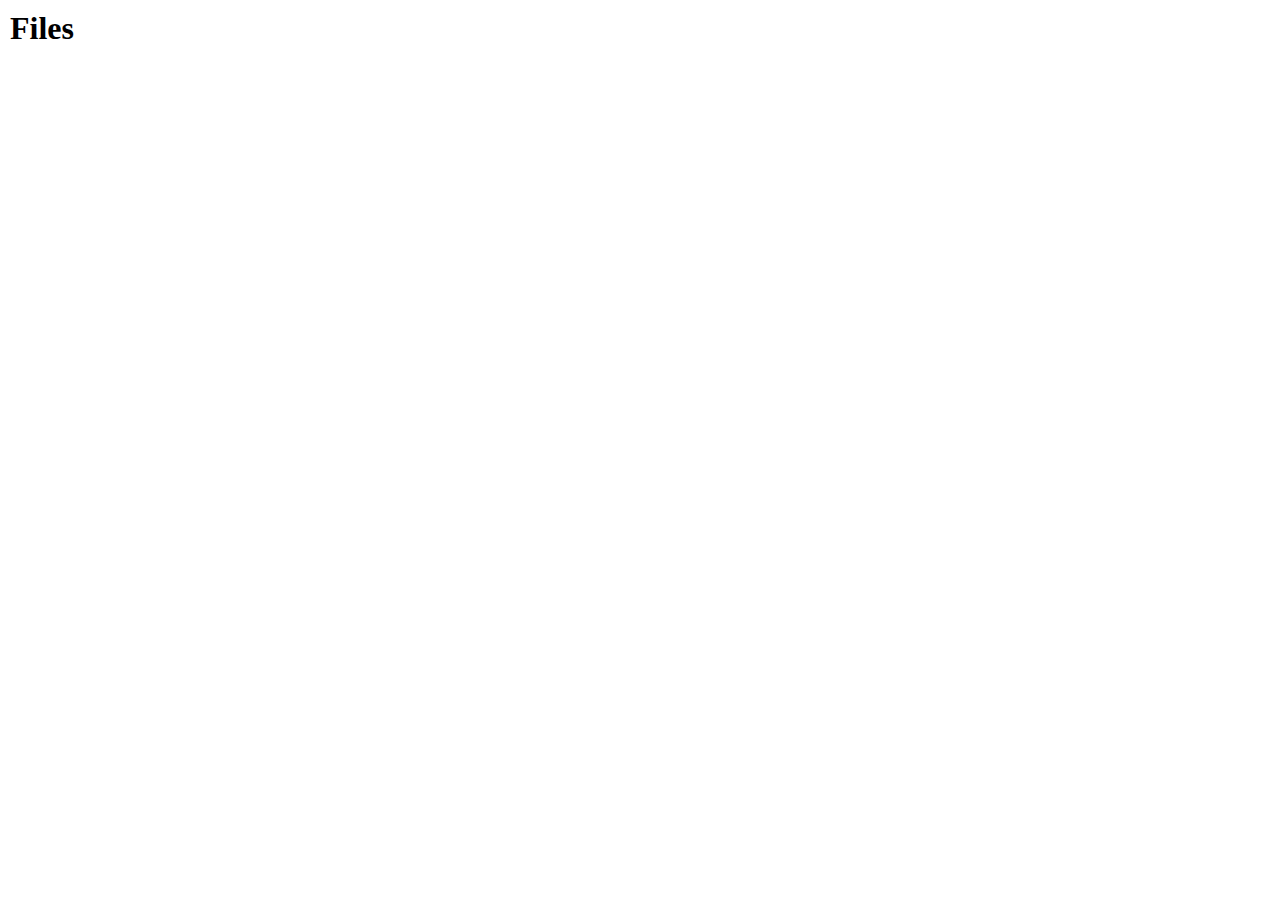
==== public/files.html @ 02facaf9 "First commit" ====
<html>

<head>
    <link href="/css/style.css" rel="stylesheet" />
    <title>Files</title>
    <script src="/js/files.js"></script>
    <style>
        body {
            margin: 10px;
            overflow: hidden;
        }

        .file:hover {
            background-color: #113;
            text-decoration: underline;
        }

        .file-name {
            font-size: 1.5em;
            padding: 5px;
            cursor: pointer;
            display: flex;
            align-items: center;
            justify-content: center;
            color: inherit;
        }

        #files {
            overflow: auto;
            height: 75%;
            padding: 10px;
        }

        #files::-webkit-scrollbar {
            background-color: #113;
            width: 10px;
        }

        #files::-webkit-scrollbar-thumb {
            background-color: #001;
        }
    </style>
</head>

<body onload="onload()">
    <h1>Files</h1>
    <!--<p>
        <input type="checkbox" id="system" oninput="toggleSystem()" />
        <label for="system">Show system files</label>
    </p>-->
    <!--<input type="text" id="search" oninput="search()" />-->
    <div id="files"></div>
</body>

</html>
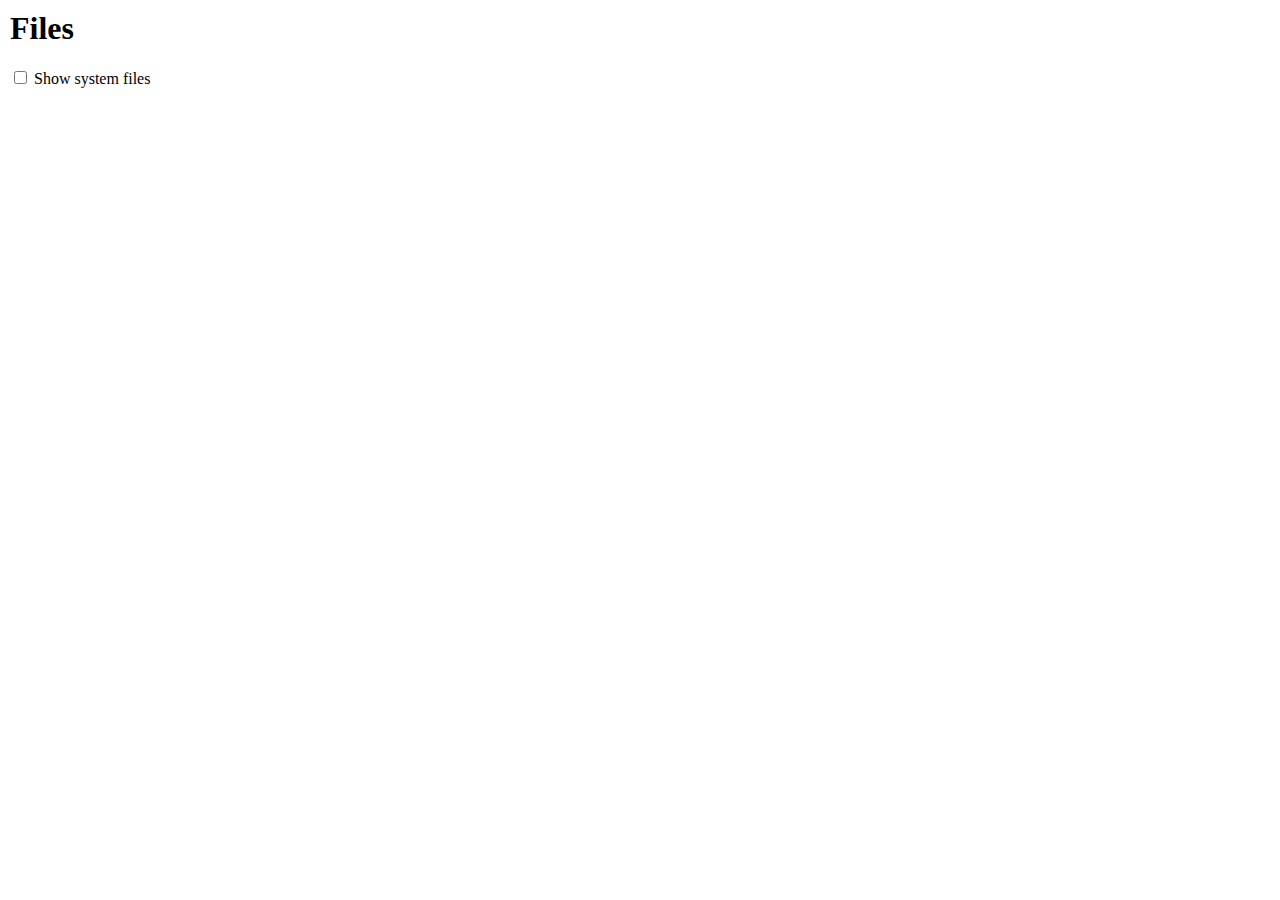
==== commit 81d6ee51: "Last? commit" ====
--- a/public/files.html
+++ b/public/files.html
@@ -44,10 +44,10 @@
 
 <body onload="onload()">
     <h1>Files</h1>
-    <!--<p>
+    <p>
         <input type="checkbox" id="system" oninput="toggleSystem()" />
         <label for="system">Show system files</label>
-    </p>-->
+    </p>
     <!--<input type="text" id="search" oninput="search()" />-->
     <div id="files"></div>
 </body>
